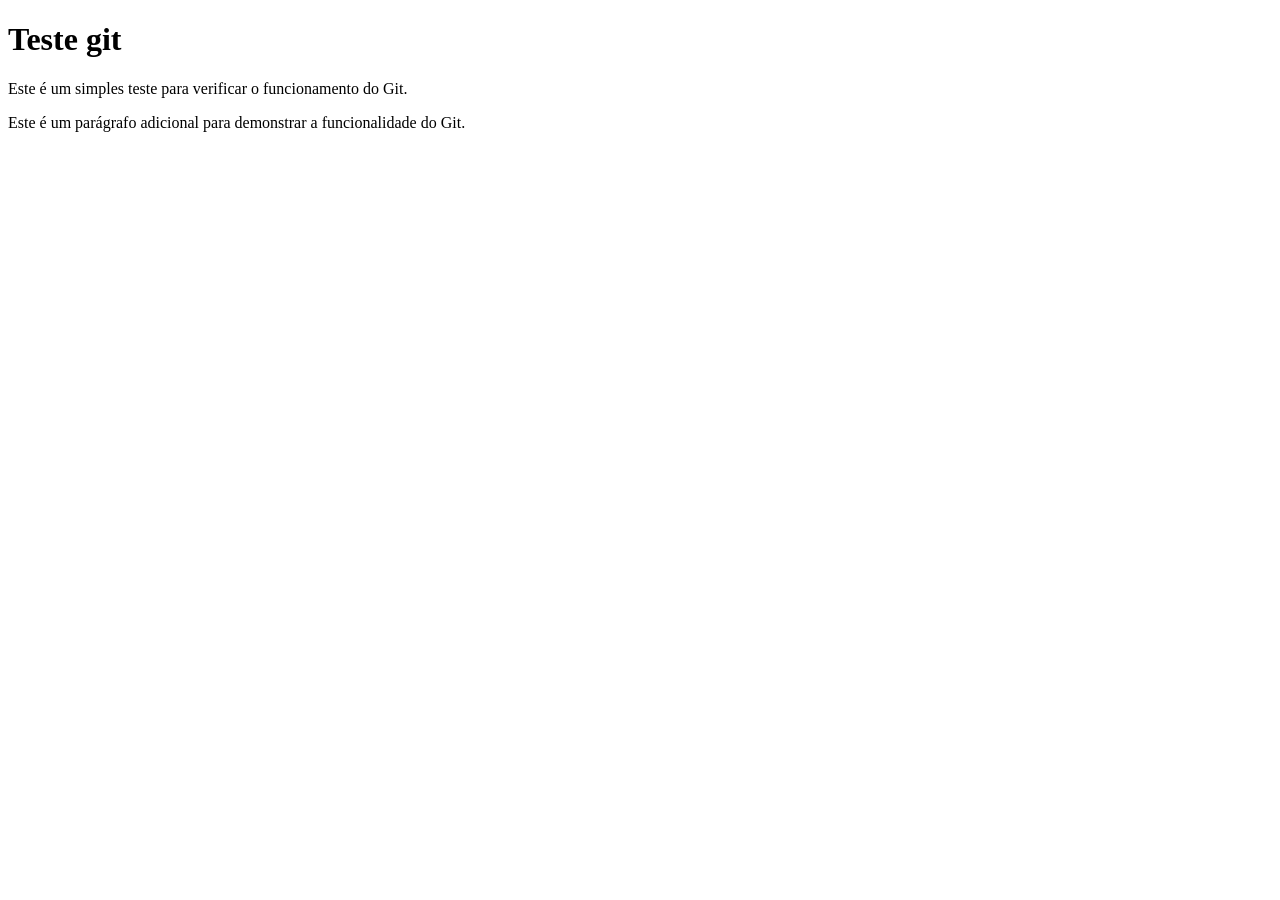
==== index.html @ 3ddba39f "Adiciona parágrafo adicional para demonstrar funcionalidade do Git" ====
<!DOCTYPE html>
<html lang="en">
<head>
    <meta charset="UTF-8">
    <meta name="viewport" content="width=device-width, initial-scale=1.0">
    <title>Document</title>
</head>
<body>
    <h1>Teste git</h1>
    <p>Este é um simples teste para verificar o funcionamento do Git.</p>
    <p>Este é um parágrafo adicional para demonstrar a funcionalidade do Git.</p>
</body>
</html>
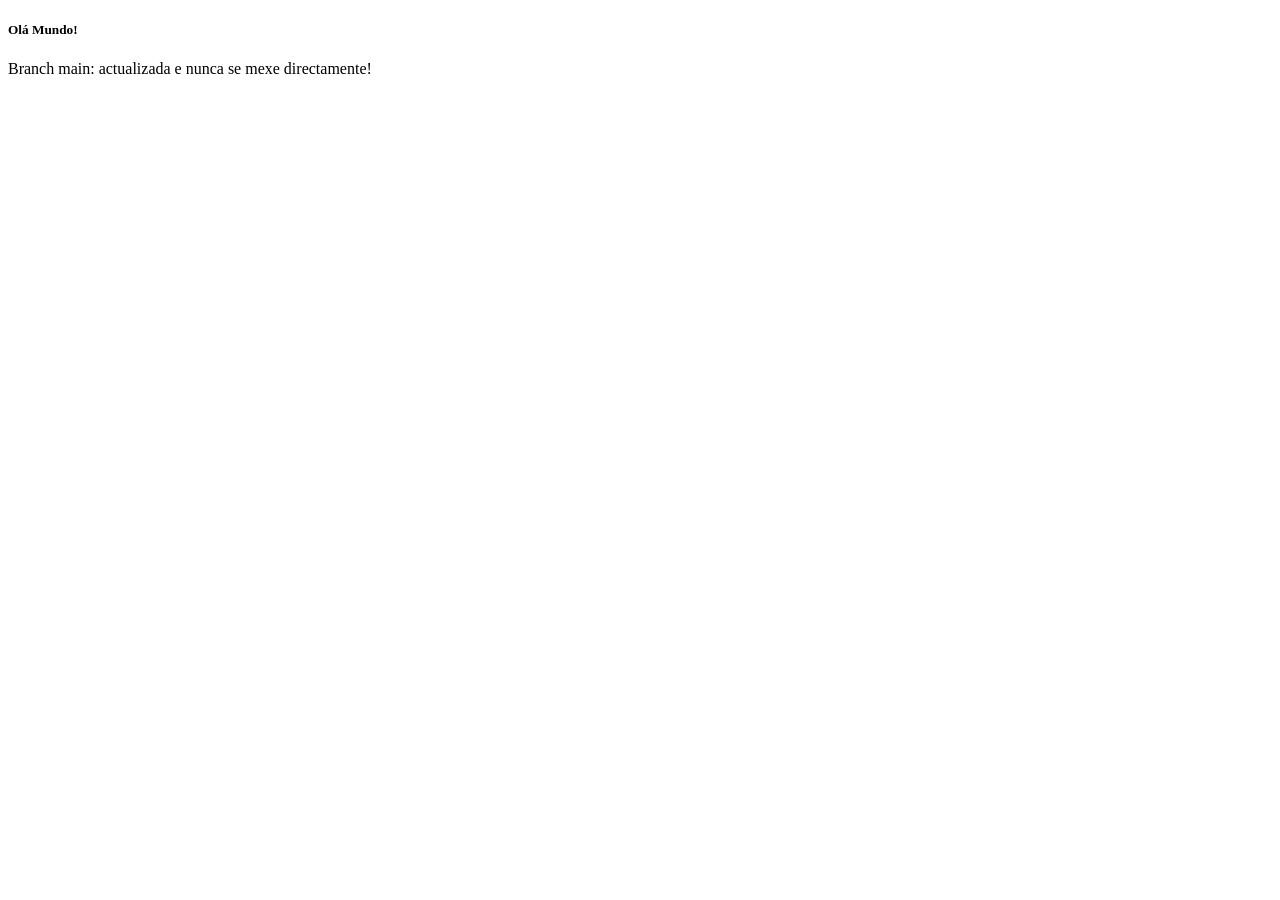
==== commit 6aa27eb7: "adicionada descrição da main" ====
--- a/index.html
+++ b/index.html
@@ -6,8 +6,7 @@
     <title>Document</title>
 </head>
 <body>
-    <h1>Teste git</h1>
-    <p>Este é um simples teste para verificar o funcionamento do Git.</p>
-    <p>Este é um parágrafo adicional para demonstrar a funcionalidade do Git.</p>
+    <h5>Olá Mundo!</h5>
+    <p>Branch main: actualizada e nunca se mexe directamente!</p>
 </body>
 </html>
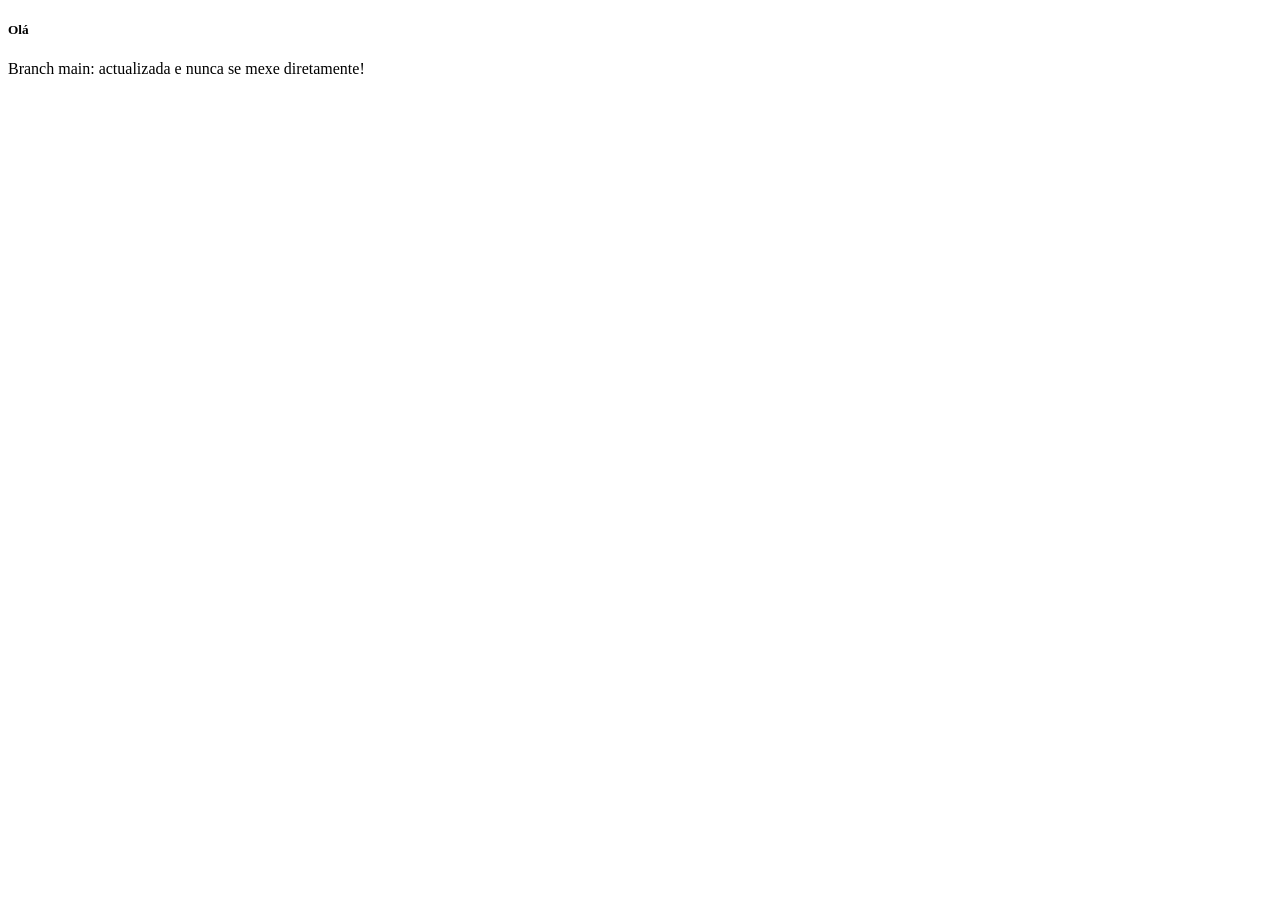
==== commit ed6127c7: "Atualiza a mensagem da branch main para refletir boas práticas de uso" ====
--- a/index.html
+++ b/index.html
@@ -6,7 +6,7 @@
     <title>Document</title>
 </head>
 <body>
-    <h5>Olá Mundo!</h5>
-    <p>Branch main: actualizada e nunca se mexe directamente!</p>
+    <h5>Olá</h5>
+    <p>Branch main: actualizada e nunca se mexe diretamente!</p>
 </body>
 </html>
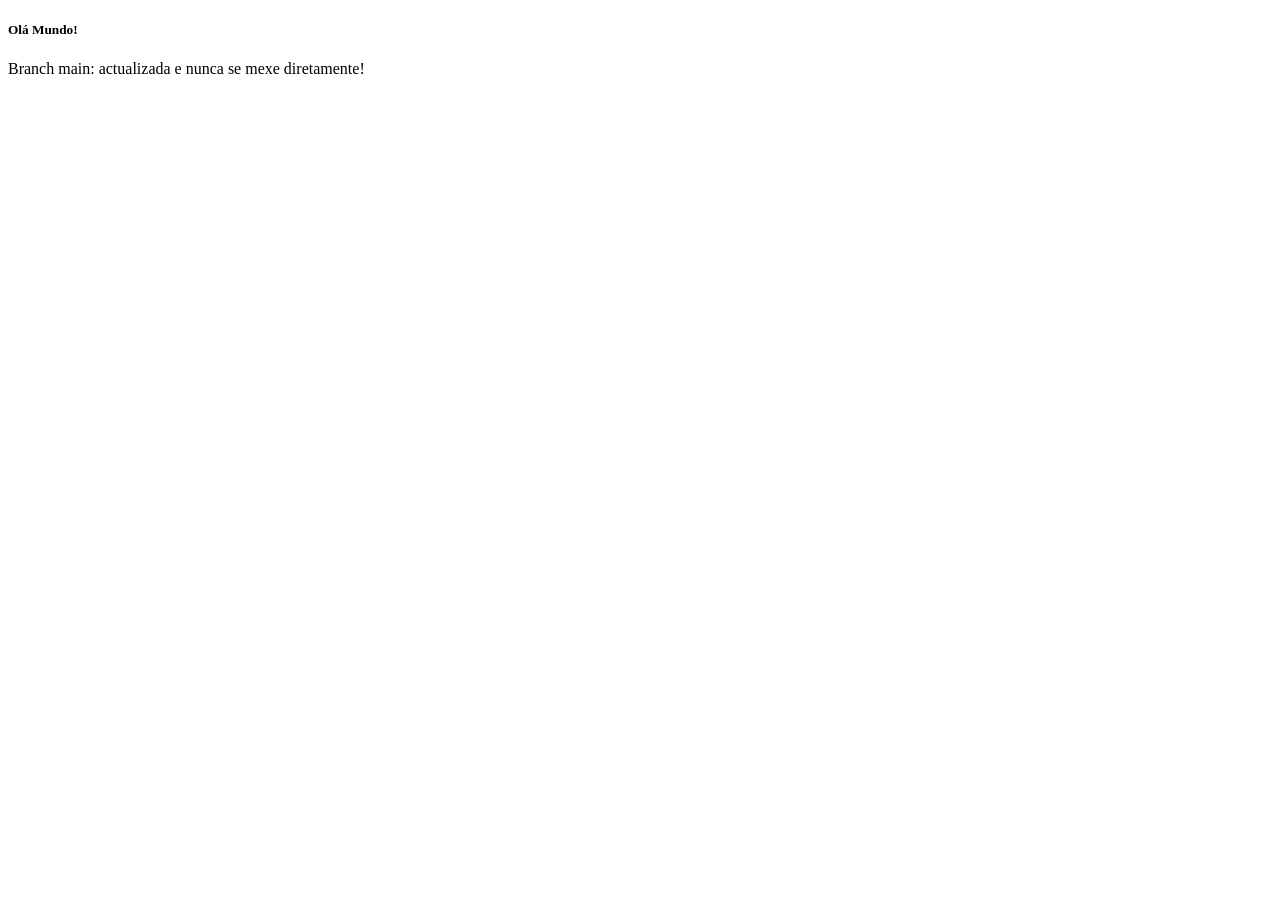
==== commit 29712106: "Atualiza saudação no arquivo index.html para "Olá Mundo!"" ====
--- a/index.html
+++ b/index.html
@@ -6,7 +6,7 @@
     <title>Document</title>
 </head>
 <body>
-    <h5>Olá</h5>
+    <h5>Olá Mundo!</h5>
     <p>Branch main: actualizada e nunca se mexe diretamente!</p>
 </body>
 </html>
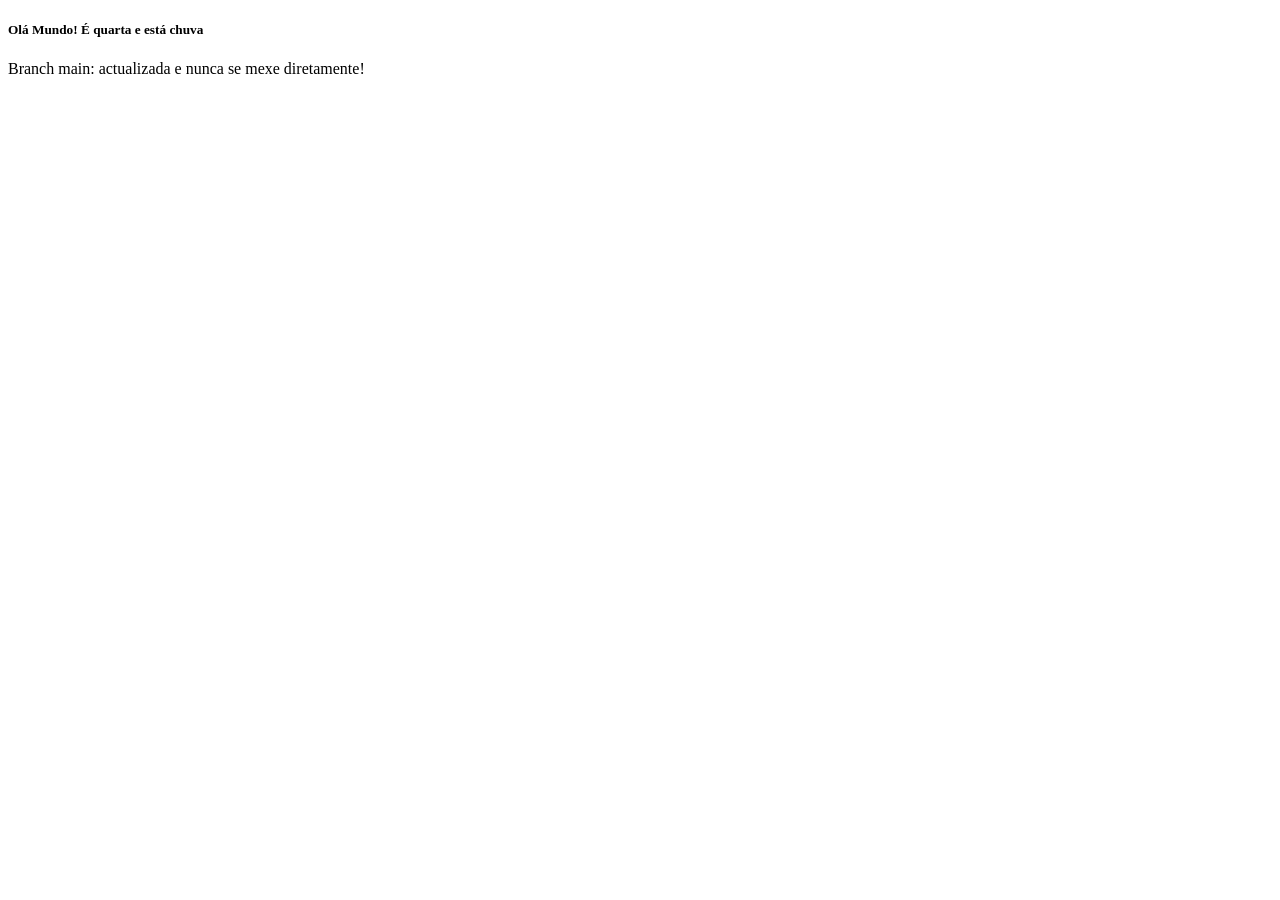
==== commit d82d6eeb: "atualizado estado do tempo" ====
--- a/index.html
+++ b/index.html
@@ -6,7 +6,7 @@
     <title>Document</title>
 </head>
 <body>
-    <h5>Olá Mundo!</h5>
+    <h5>Olá Mundo! É quarta e está chuva</h5>
     <p>Branch main: actualizada e nunca se mexe diretamente!</p>
 </body>
 </html>
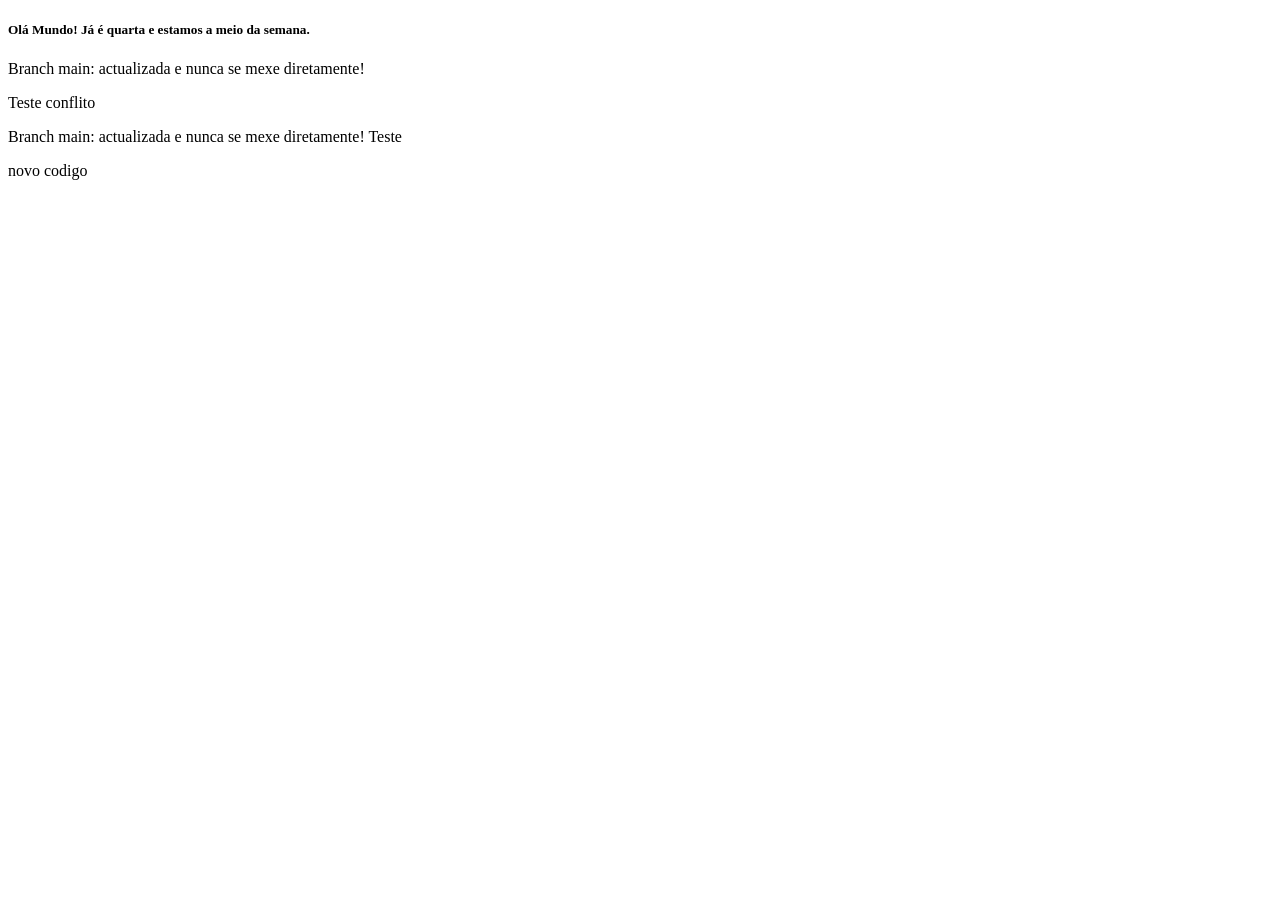
==== commit ef4ad1e2: "Atualiza o conteúdo da página inicial com uma mensagem mais informativa e corrige a estrutura do HTM" ====
--- a/index.html
+++ b/index.html
@@ -6,7 +6,10 @@
     <title>Document</title>
 </head>
 <body>
-    <h5>Olá Mundo! É quarta e está chuva</h5>
+    <h5>Olá Mundo! Já é quarta e estamos a meio da semana.</h5>
     <p>Branch main: actualizada e nunca se mexe diretamente!</p>
+    <p>Teste conflito
+    <p>Branch main: actualizada e nunca se mexe diretamente! Teste</p>
+    <p>novo codigo</p>
 </body>
 </html>
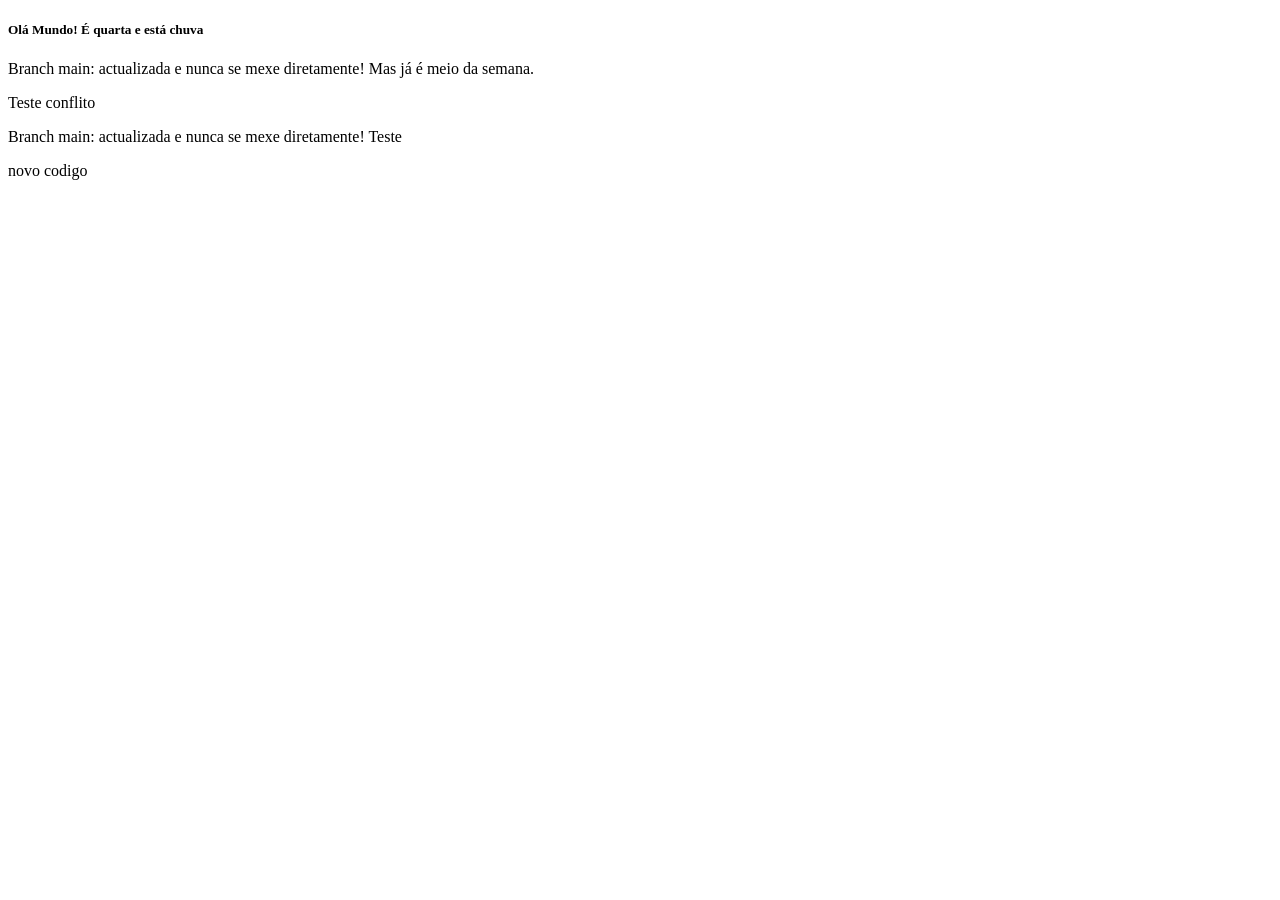
==== commit 7bb4fbb0: "Adiciona arquivo CSS com estilos básicos e atualiza a mensagem da página inicial" ====
--- a/index.html
+++ b/index.html
@@ -6,8 +6,8 @@
     <title>Document</title>
 </head>
 <body>
-    <h5>Olá Mundo! Já é quarta e estamos a meio da semana.</h5>
-    <p>Branch main: actualizada e nunca se mexe diretamente!</p>
+    <h5>Olá Mundo! É quarta e está chuva</h5>
+    <p>Branch main: actualizada e nunca se mexe diretamente! Mas já é meio da semana.</p>
     <p>Teste conflito
     <p>Branch main: actualizada e nunca se mexe diretamente! Teste</p>
     <p>novo codigo</p>
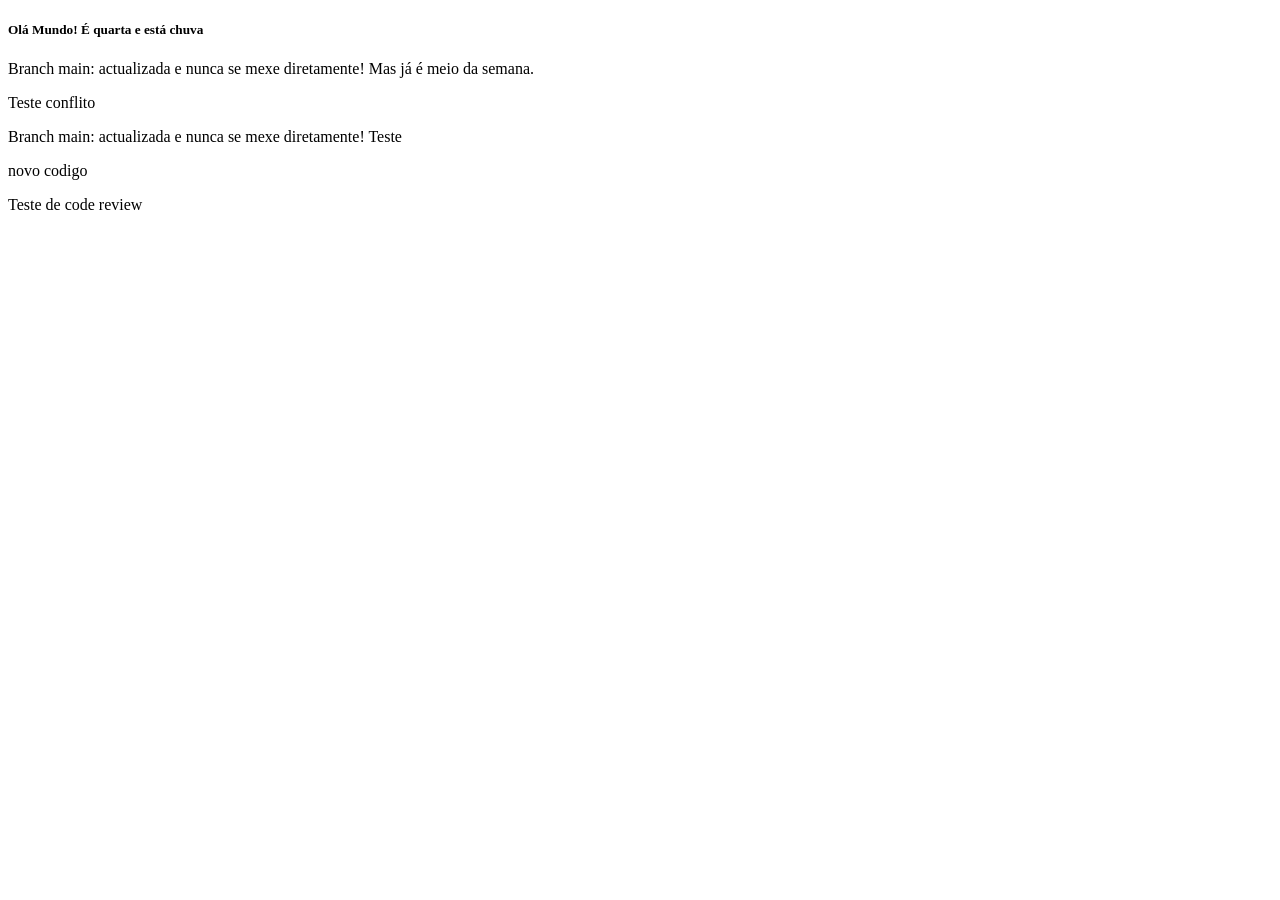
==== commit 64fbdd02: "Add code review test paragraph to index.html" ====
--- a/index.html
+++ b/index.html
@@ -11,5 +11,6 @@
     <p>Teste conflito
     <p>Branch main: actualizada e nunca se mexe diretamente! Teste</p>
     <p>novo codigo</p>
+    <p>Teste de code review</p>
 </body>
 </html>
